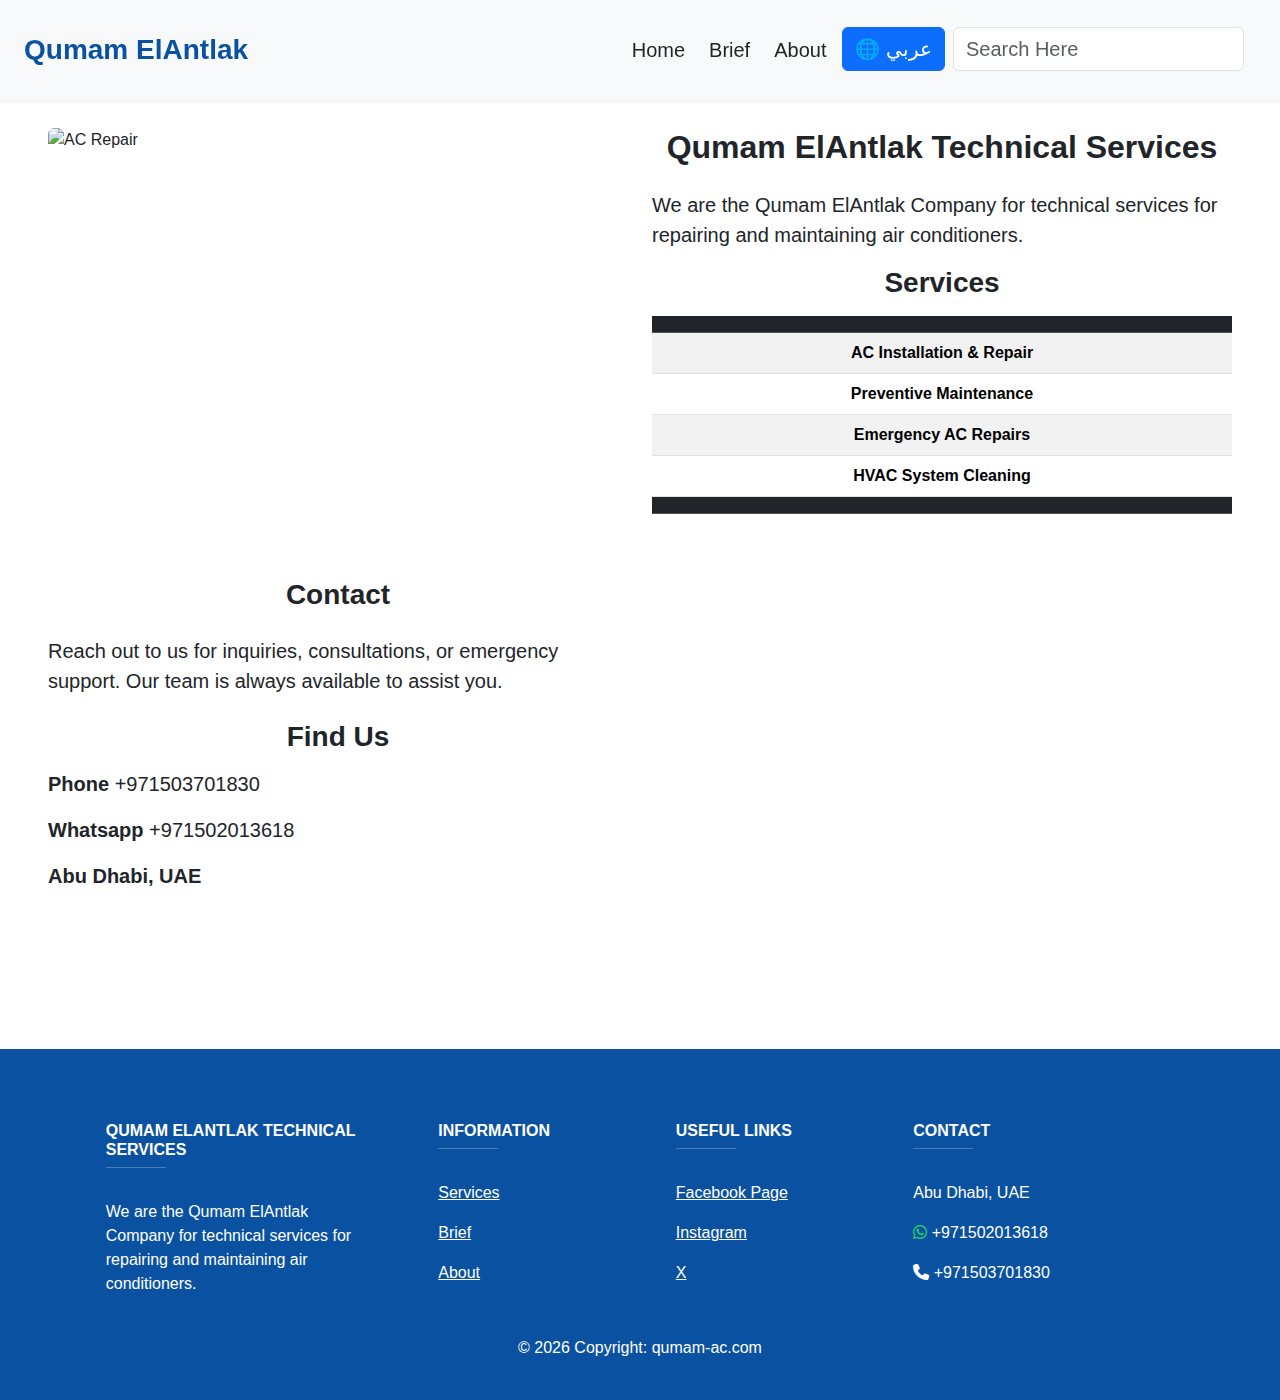
==== routes/about-us.html @ 4240a0bd "First Dev Commit" ====
<!DOCTYPE html>
<html lang="en">

<head>
    <meta charset="UTF-8">
    <meta name="viewport" content="width=device-width, initial-scale=1.0">
    <meta name="description"
        content="Qumam ElAntlak Technical Services - Professional air conditioner repair and maintenance services in Abu Dhabi, UAE. Trusted by customers for quality and reliability.">
    <meta name="keywords"
        content="Qumam ElAntlak, air conditioner repair, AC maintenance, technical services, Abu Dhabi, UAE">
    <meta name="author" content="Qumam ElAntlak Technical Services">
    <meta property="og:title" content="Qumam ElAntlak Technical Services">
    <meta property="og:description"
        content="Professional air conditioner repair and maintenance services in Abu Dhabi, UAE.">
    <title>Qumam ElAntlak Technical Services</title>
    <link rel="stylesheet" href="https://cdn.jsdelivr.net/npm/bootstrap@5.3.0/dist/css/bootstrap.min.css">
    <link rel="stylesheet" href="https://cdnjs.cloudflare.com/ajax/libs/font-awesome/6.5.1/css/all.min.css">
    <link rel="stylesheet" href="../styles/index.css">
</head>

<body>
    <nav class="navbar navbar-expand-lg navbar-light bg-light p-4 fixed-top shadow-sm">
        <a class="navbar-brand text-dark fs-3" href="/">
            <strong><span data-key="qumamElantlakBrand"></span></strong>
        </a>
        <button class="navbar-toggler" type="button" data-bs-toggle="offcanvas" data-bs-target="#offcanvasNavbar">
            <span class="navbar-toggler-icon"></span>
        </button>
        <div class="container">
            <div class="offcanvas offcanvas-end text-dark" id="offcanvasNavbar">
                <div class="offcanvas-header">
                    <h5 class="offcanvas-title"><span data-key="qumamElantlakBrand"></span></h5>
                    <button type="button" class="btn-close btn-close-balck" data-bs-dismiss="offcanvas"></button>
                </div>
                <div class="offcanvas-body justify-content-end">
                    <ul class="navbar-nav">
                        <li class="nav-item me-2"><a class="nav-link text-dark fs-5" href="/"
                                data-key="home">Home</a>
                        </li>
                        <li class="nav-item me-2"><a class="nav-link text-dark fs-5" href="/routes/brief.html"
                                data-key="brief">Brief</a></li>
                        <li class="nav-item me-2">
                            <a class="nav-link text-dark fs-5" href="/routes/about-us.html" data-key="about">About
                                Us</a>
                        </li>
                        <li class="nav-item ms-2 me-2" id="lang-item">
                            <button id="lang-toggle" class="btn btn-primary ms-auto fs-5">🌐 عربي</button>
                        </li>
                    </ul>
                    <div class="position-relative">
                        <input class="form-control fs-5" type="text" id="search" placeholder="Search Here">
                        <ul class="list-group search-results d-none" id="search-results"></ul>
                    </div>
                </div>
            </div>
        </div>
    </nav>

    <div class="container-fluid about p-5">
        <section class="about-section">
            <div class="row">
                <div class="col-md-6">
                    <img src="https://5.imimg.com/data5/SELLER/Default/2023/6/315082132/GH/WU/GO/77020435/split-ac-repair-services.jpg"
                        alt="AC Repair" class="img-fluid rounded mb-4">
                </div>
                <div class="col-md-6">
                    <h2 class="text-center mb-4 fw-bold fs-2" data-key="qumamElantlakFullName">Qumam ElAntlak</h2>
                    <p data-key="description" class="fs-5"></p>
    
                    <h4 class="mb-3 text-center fw-bold fs-3" data-key="services"></h4>
                    <table class="table table-striped table-hover text-center">
                        <thead class="table-dark">
                            <tr>
                                <th></th>
                            </tr>
                        </thead>
                        <tbody>
                            <tr>
                                <td><strong>AC Installation & Repair</strong></td>
                            </tr>
                            <tr>
                                <td><strong>Preventive Maintenance</strong></td>
                            </tr>
                            <tr>
                                <td><strong>Emergency AC Repairs</strong></td>
                            </tr>
                            <tr>
                                <td><strong>HVAC System Cleaning</strong></td>
                            </tr>
                        </tbody>
                        <tfoot class="table-dark">
                            <tr>
                                <th></th>
                            </tr>
                        </tfoot>
                    </table>
                </div>
            </div>
    
            <div class="row mt-5">
                <div class="col-md-6">
                    <h2 class="text-center mb-4 fw-bold fs-3" data-key="contact"></h2>
                    <div class="about-description mb-4">
                        <p data-key="aboutDescription" class="fs-5"></p>
                    </div>
    
                    <div class="contact-section">
                        <h4 class="text-center mb-3 fw-bold fs-3" data-key="findUs"></h4>
                        <p class="fs-5"><strong data-key="phoneTitle"></strong> +971503701830</p>
                        <p class="fs-5"><strong data-key="whatsappTitle"></strong> +971502013618</p>
                        <p class="fs-5 fw-bold" data-key="abuDhabi"></p>
                    </div>
                </div>
    
                <div class="col-md-6">
                    <iframe
                        src="https://www.google.com/maps/embed?pb=!1m18!1m12!1m3!1d465132.97329887934!2d54.888279383675595!3d24.38647391033952!2m3!1f0!2f0!3f0!3m2!1i1024!2i768!4f13.1!3m3!1m2!1s0x3e5e440f723ef2b9%3A0xc7cc2e9341971108!2z2KPYqNmIINi42KjZiiAtINin2YTYpdmF2KfYsdin2Kog2KfZhNi52LHYqNmK2Kkg2KfZhNmF2KrYrdiv2Kk!5e0!3m2!1sar!2seg!4v1741434849561!5m2!1sar!2seg"
                        width="100%" height="400" frameborder="0" style="border: 0;" allowfullscreen="" loading="lazy"
                        referrerpolicy="no-referrer-when-downgrade"
                        aria-hidden="false" tabindex="0" title="Abu Dhabi, UAE Location"></iframe>
                </div>
            </div>
        </section>
    </div>   

    <footer class="floating-components text-center text-lg-start text-white p-4 mt-3" style="background-color: #0A52A1">
        <section>
            <div class="container text-center text-md-start mt-5">
                <div class="row mt-3">
                    <div class="col-md-3 col-lg-4 col-xl-3 mx-auto mb-4">
                        <h6 class="text-uppercase fw-bold" data-key="qumamElantlakFullName"></h6>
                        <hr class="mb-4 mt-0 d-inline-block mx-auto"
                            style="width: 60px; background-color: #0A52A1; height: 2px" />
                        <p data-key="description"></p>
                    </div>
                    <div class="col-md-2 col-lg-2 col-xl-2 mx-auto mb-4">
                        <h6 class="text-uppercase fw-bold" data-key="information"></h6>
                        <hr class="mb-4 mt-0 d-inline-block mx-auto"
                            style="width: 60px; background-color: #0A52A1; height: 2px" />
                        <p>
                            <a href="/routes/about-us.html" 
                            class="text-white" data-key="services"></a>
                        </p>
                        <p>
                            <a href="/routes/brief.html" 
                            class="text-white" data-key="brief"></a>
                        </p>
                        <p>
                            <a href="/routes/about-us.html" 
                            class="text-white" data-key="about"></a>
                        </p>
                    </div>
                    <div class="col-md-3 col-lg-2 col-xl-2 mx-auto mb-4">
                        <h6 class="text-uppercase fw-bold" data-key="usefulLinks"></h6>
                        <hr class="mb-4 mt-0 d-inline-block mx-auto"
                            style="width: 60px; background-color: #0A52A1; height: 2px" />
                        <p>
                            <a href="#!" class="text-white" data-key="facebookPage"></a>
                        </p>
                        <p>
                            <a href="#!" class="text-white" data-key="instagram"></a>
                        </p>
                        <p>
                            <a href="#!" class="text-white" data-key="x"></a>
                        </p>
                    </div>
                    <div class="col-md-4 col-lg-3 col-xl-3 mx-auto mb-md-0 mb-4">
                        <h6 class="text-uppercase fw-bold" data-key="contact"></h6>
                        <hr class="mb-4 mt-0 d-inline-block mx-auto"
                            style="width: 60px; background-color: #0A52A1; height: 2px" />
                        <p data-key="abuDhabi"><i class="fas fa-home mr-3"></i></p>
                        <p><i class="fab fa-whatsapp mr-3"></i> +971502013618</p>
                        <p><i class="fas fa-phone mr-3"></i> +971503701830</p>
                    </div>
                </div>
            </div>
        </section>
        <p class="text-center">
            ©
            <script>
                const date = new Date();
                document.write(date.getFullYear());
            </script>
            <span data-key="copyright" class="text-center">Copyright: qumam-ac.com</span>
        </p>
    </footer>

    <script type="module" src="../js/index.js"></script>
    <script src="https://cdn.jsdelivr.net/npm/bootstrap@5.3.0/dist/js/bootstrap.bundle.min.js"></script>
</body>

</html>
---- styles/index.css ----
@import url("./css/header.css");
@import url("./css/blog.css");
@import url("./css/about.css");
@import url("./css/comment-area.css");
@import url("./css/floating-btn.css");
@import url("./css/footer.css");

* {
    font-family: sans-serif;
}

body {
    padding: 0;
    margin: 0;
    box-sizing: border-box;
    height: 100vh;
    width: 100%;
}
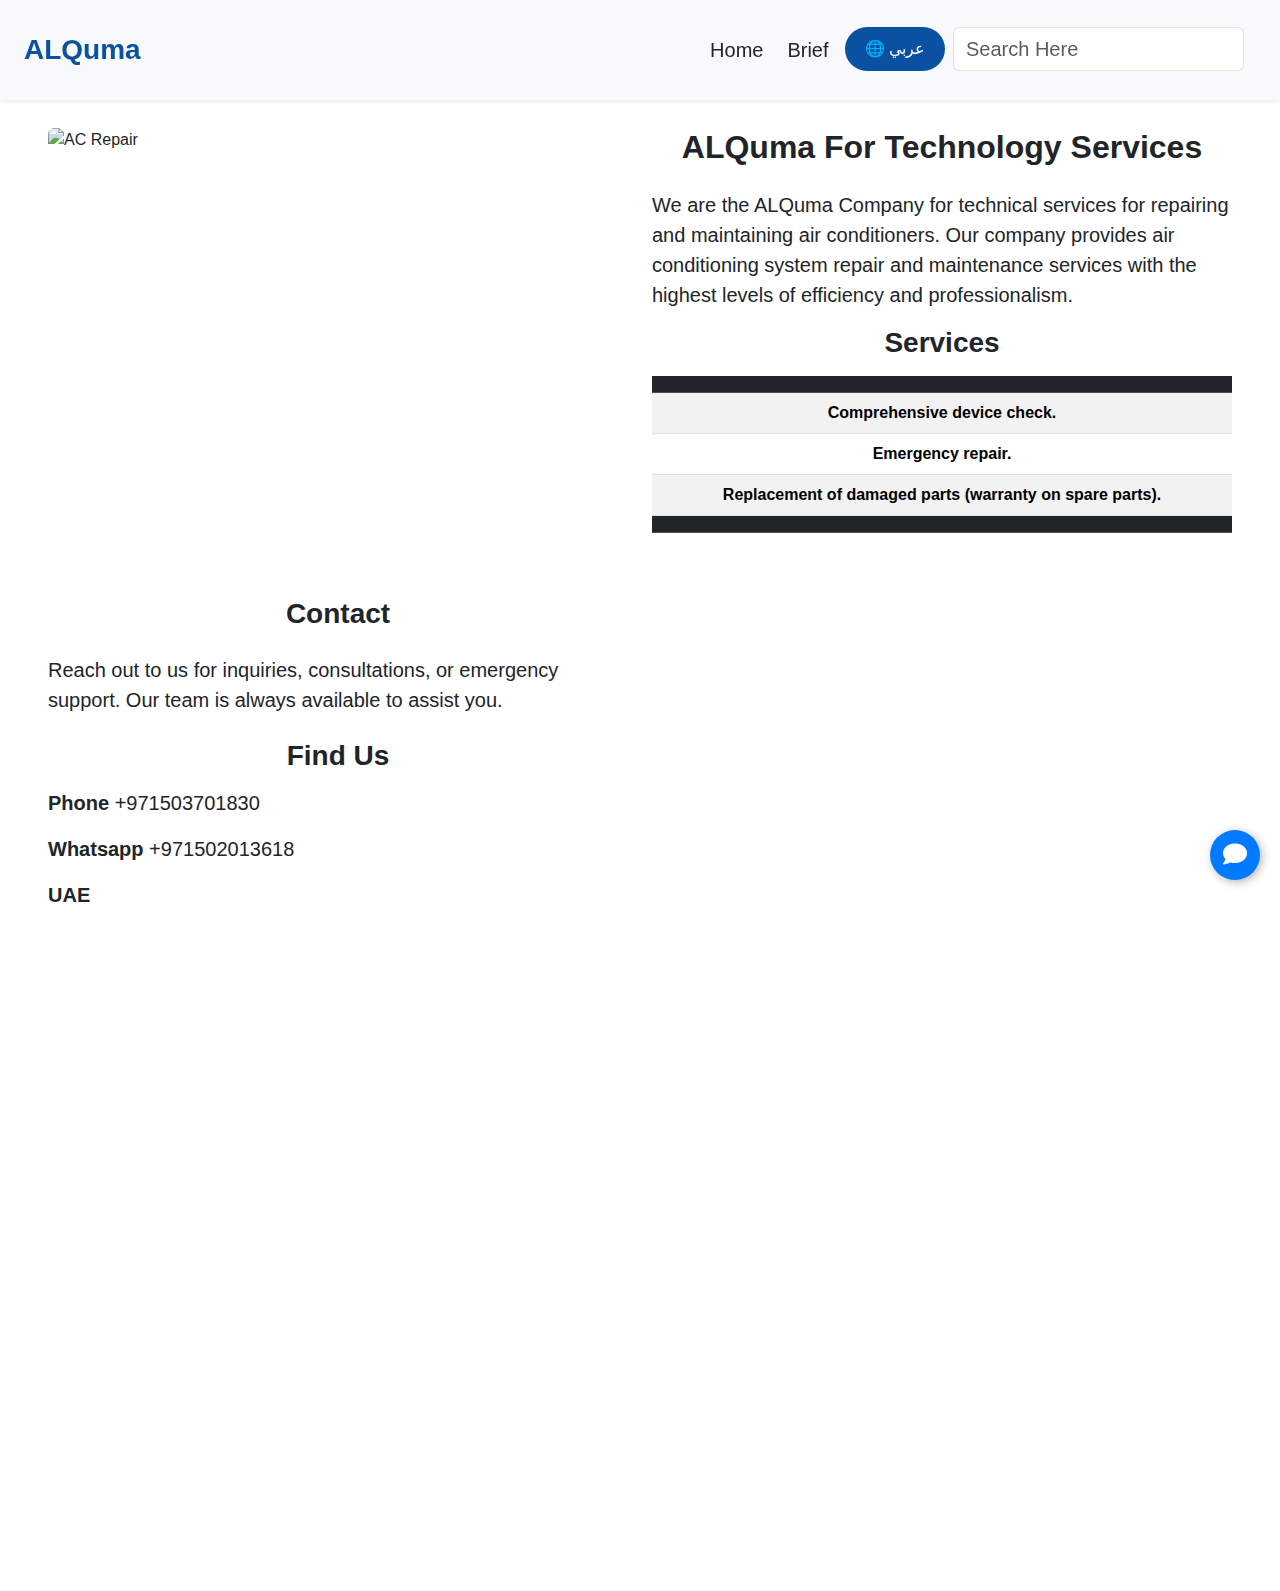
==== commit c465d32f: "Second Dev Commit" ====
--- a/routes/about-us.html
+++ b/routes/about-us.html
@@ -5,14 +5,14 @@
     <meta charset="UTF-8">
     <meta name="viewport" content="width=device-width, initial-scale=1.0">
     <meta name="description"
-        content="Qumam ElAntlak Technical Services - Professional air conditioner repair and maintenance services in Abu Dhabi, UAE. Trusted by customers for quality and reliability.">
+        content="ALQuma For Technology Services - Professional air conditioner repair and maintenance services in Abu Dhabi, UAE. Trusted by customers for quality and reliability.">
     <meta name="keywords"
         content="Qumam ElAntlak, air conditioner repair, AC maintenance, technical services, Abu Dhabi, UAE">
-    <meta name="author" content="Qumam ElAntlak Technical Services">
-    <meta property="og:title" content="Qumam ElAntlak Technical Services">
+    <meta name="author" content="ALQuma For Technology Services">
+    <meta property="og:title" content="ALQuma For Technology Services">
     <meta property="og:description"
         content="Professional air conditioner repair and maintenance services in Abu Dhabi, UAE.">
-    <title>Qumam ElAntlak Technical Services</title>
+    <title>ALQuma For Technology Services</title>
     <link rel="stylesheet" href="https://cdn.jsdelivr.net/npm/bootstrap@5.3.0/dist/css/bootstrap.min.css">
     <link rel="stylesheet" href="https://cdnjs.cloudflare.com/ajax/libs/font-awesome/6.5.1/css/all.min.css">
     <link rel="stylesheet" href="../styles/index.css">
@@ -34,17 +34,12 @@
                 </div>
                 <div class="offcanvas-body justify-content-end">
                     <ul class="navbar-nav">
-                        <li class="nav-item me-2"><a class="nav-link text-dark fs-5" href="/"
-                                data-key="home">Home</a>
+                        <li class="nav-item me-2"><a class="nav-link text-dark fs-5" href="/" data-key="home">Home</a>
                         </li>
-                        <li class="nav-item me-2"><a class="nav-link text-dark fs-5" href="/routes/brief.html"
+                        <li class="nav-item me-2"><a class="nav-link text-dark fs-5" href="../routes/brief.html"
                                 data-key="brief">Brief</a></li>
-                        <li class="nav-item me-2">
-                            <a class="nav-link text-dark fs-5" href="/routes/about-us.html" data-key="about">About
-                                Us</a>
-                        </li>
                         <li class="nav-item ms-2 me-2" id="lang-item">
-                            <button id="lang-toggle" class="btn btn-primary ms-auto fs-5">🌐 عربي</button>
+                            <button id="lang-toggle" class="btn btn-primary ms-auto">🌐 عربي</button>
                         </li>
                     </ul>
                     <div class="position-relative">
@@ -64,9 +59,9 @@
                         alt="AC Repair" class="img-fluid rounded mb-4">
                 </div>
                 <div class="col-md-6">
-                    <h2 class="text-center mb-4 fw-bold fs-2" data-key="qumamElantlakFullName">Qumam ElAntlak</h2>
+                    <h2 class="text-center mb-4 fw-bold fs-2" data-key="alqumaFullName"></h2>
                     <p data-key="description" class="fs-5"></p>
-    
+
                     <h4 class="mb-3 text-center fw-bold fs-3" data-key="services"></h4>
                     <table class="table table-striped table-hover text-center">
                         <thead class="table-dark">
@@ -76,16 +71,13 @@
                         </thead>
                         <tbody>
                             <tr>
-                                <td><strong>AC Installation & Repair</strong></td>
+                                <td><strong data-key="deviceCheck"></strong></td>
                             </tr>
                             <tr>
-                                <td><strong>Preventive Maintenance</strong></td>
+                                <td><strong data-key="emergencyRepair"></strong></td>
                             </tr>
                             <tr>
-                                <td><strong>Emergency AC Repairs</strong></td>
-                            </tr>
-                            <tr>
-                                <td><strong>HVAC System Cleaning</strong></td>
+                                <td><strong data-key="replacement"></strong></td>
                             </tr>
                         </tbody>
                         <tfoot class="table-dark">
@@ -96,39 +88,52 @@
                     </table>
                 </div>
             </div>
-    
+
             <div class="row mt-5">
                 <div class="col-md-6">
                     <h2 class="text-center mb-4 fw-bold fs-3" data-key="contact"></h2>
                     <div class="about-description mb-4">
                         <p data-key="aboutDescription" class="fs-5"></p>
                     </div>
-    
+
                     <div class="contact-section">
                         <h4 class="text-center mb-3 fw-bold fs-3" data-key="findUs"></h4>
                         <p class="fs-5"><strong data-key="phoneTitle"></strong> +971503701830</p>
                         <p class="fs-5"><strong data-key="whatsappTitle"></strong> +971502013618</p>
-                        <p class="fs-5 fw-bold" data-key="abuDhabi"></p>
+                        <p class="fs-5 fw-bold" data-key="UAE"></p>
                     </div>
                 </div>
-    
+
                 <div class="col-md-6">
                     <iframe
-                        src="https://www.google.com/maps/embed?pb=!1m18!1m12!1m3!1d465132.97329887934!2d54.888279383675595!3d24.38647391033952!2m3!1f0!2f0!3f0!3m2!1i1024!2i768!4f13.1!3m3!1m2!1s0x3e5e440f723ef2b9%3A0xc7cc2e9341971108!2z2KPYqNmIINi42KjZiiAtINin2YTYpdmF2KfYsdin2Kog2KfZhNi52LHYqNmK2Kkg2KfZhNmF2KrYrdiv2Kk!5e0!3m2!1sar!2seg!4v1741434849561!5m2!1sar!2seg"
-                        width="100%" height="400" frameborder="0" style="border: 0;" allowfullscreen="" loading="lazy"
-                        referrerpolicy="no-referrer-when-downgrade"
-                        aria-hidden="false" tabindex="0" title="Abu Dhabi, UAE Location"></iframe>
+                        src="https://www.google.com/maps/embed?pb=!1m18!1m12!1m3!1d1861093.4514351555!2d55.26808474350379!3d24.348298836248023!2m3!1f0!2f0!3f0!3m2!1i1024!2i768!4f13.1!3m3!1m2!1s0x3e5e48dfb1ab12bd%3A0x33d32f56c0080aa7!2z2KfZhNil2YXYp9ix2KfYqiDYp9mE2LnYsdio2YrYqSDYp9mE2YXYqtit2K_YqQ!5e0!3m2!1sar!2seg!4v1741621225327!5m2!1sar!2seg"
+                        width="100%" height="450" style="border:0;" allowfullscreen="" loading="lazy"
+                        aria-hidden="false" tabindex="0" referrerpolicy="no-referrer-when-downgrade"
+                        title="UAE Location">
+                    </iframe>
                 </div>
             </div>
         </section>
-    </div>   
+    </div>
 
-    <footer class="floating-components text-center text-lg-start text-white p-4 mt-3" style="background-color: #0A52A1">
+    <div class="floating-button">
+        <button id="toggleButton"><i class="fa-solid fa-comment"></i></button>
+        <div id="options" class="options">
+            <a href="https://wa.me/+971502013618" target="_blank" id="whatsappBtn">
+                <i class="fab fa-whatsapp"></i>
+            </a>
+            <a href="tel:+971503701830" id="phoneBtn">
+                <i class="fas fa-phone"></i>
+            </a>
+        </div>
+    </div>
+
+    <footer class="floating-components text-center text-lg-start text-white p-4 mt-3">
         <section>
             <div class="container text-center text-md-start mt-5">
                 <div class="row mt-3">
                     <div class="col-md-3 col-lg-4 col-xl-3 mx-auto mb-4">
-                        <h6 class="text-uppercase fw-bold" data-key="qumamElantlakFullName"></h6>
+                        <h6 class="text-uppercase fw-bold" data-key="alqumaFullName"></h6>
                         <hr class="mb-4 mt-0 d-inline-block mx-auto"
                             style="width: 60px; background-color: #0A52A1; height: 2px" />
                         <p data-key="description"></p>
@@ -138,16 +143,10 @@
                         <hr class="mb-4 mt-0 d-inline-block mx-auto"
                             style="width: 60px; background-color: #0A52A1; height: 2px" />
                         <p>
-                            <a href="/routes/about-us.html" 
-                            class="text-white" data-key="services"></a>
+                            <a href="/" class="text-white" data-key="services"></a>
                         </p>
                         <p>
-                            <a href="/routes/brief.html" 
-                            class="text-white" data-key="brief"></a>
-                        </p>
-                        <p>
-                            <a href="/routes/about-us.html" 
-                            class="text-white" data-key="about"></a>
+                            <a href="../routes/brief.html" class="text-white" data-key="brief"></a>
                         </p>
                     </div>
                     <div class="col-md-3 col-lg-2 col-xl-2 mx-auto mb-4">
@@ -168,7 +167,7 @@
                         <h6 class="text-uppercase fw-bold" data-key="contact"></h6>
                         <hr class="mb-4 mt-0 d-inline-block mx-auto"
                             style="width: 60px; background-color: #0A52A1; height: 2px" />
-                        <p data-key="abuDhabi"><i class="fas fa-home mr-3"></i></p>
+                        <p data-key="UAE"><i class="fas fa-home mr-3"></i></p>
                         <p><i class="fab fa-whatsapp mr-3"></i> +971502013618</p>
                         <p><i class="fas fa-phone mr-3"></i> +971503701830</p>
                     </div>
--- a/styles/index.css
+++ b/styles/index.css
@@ -1,6 +1,8 @@
+/* Main CSS Imports */
 @import url("./css/header.css");
 @import url("./css/blog.css");
 @import url("./css/about.css");
+@import url("./css/brief.css");
 @import url("./css/comment-area.css");
 @import url("./css/floating-btn.css");
 @import url("./css/footer.css");
@@ -15,4 +17,21 @@
     box-sizing: border-box;
     height: 100vh;
     width: 100%;
+}
+
+.btn-primary {
+    background-color: var(--primary-color);
+    border: none;
+    padding: 10px 20px;
+    font-size: 1rem;
+    border-radius: 25px;
+    transition: background-color 0.3s ease;
+}
+
+.btn-primary:hover {
+    background-color: #083C7A;
+}
+
+footer {
+    background-color: #0A52A1;
 }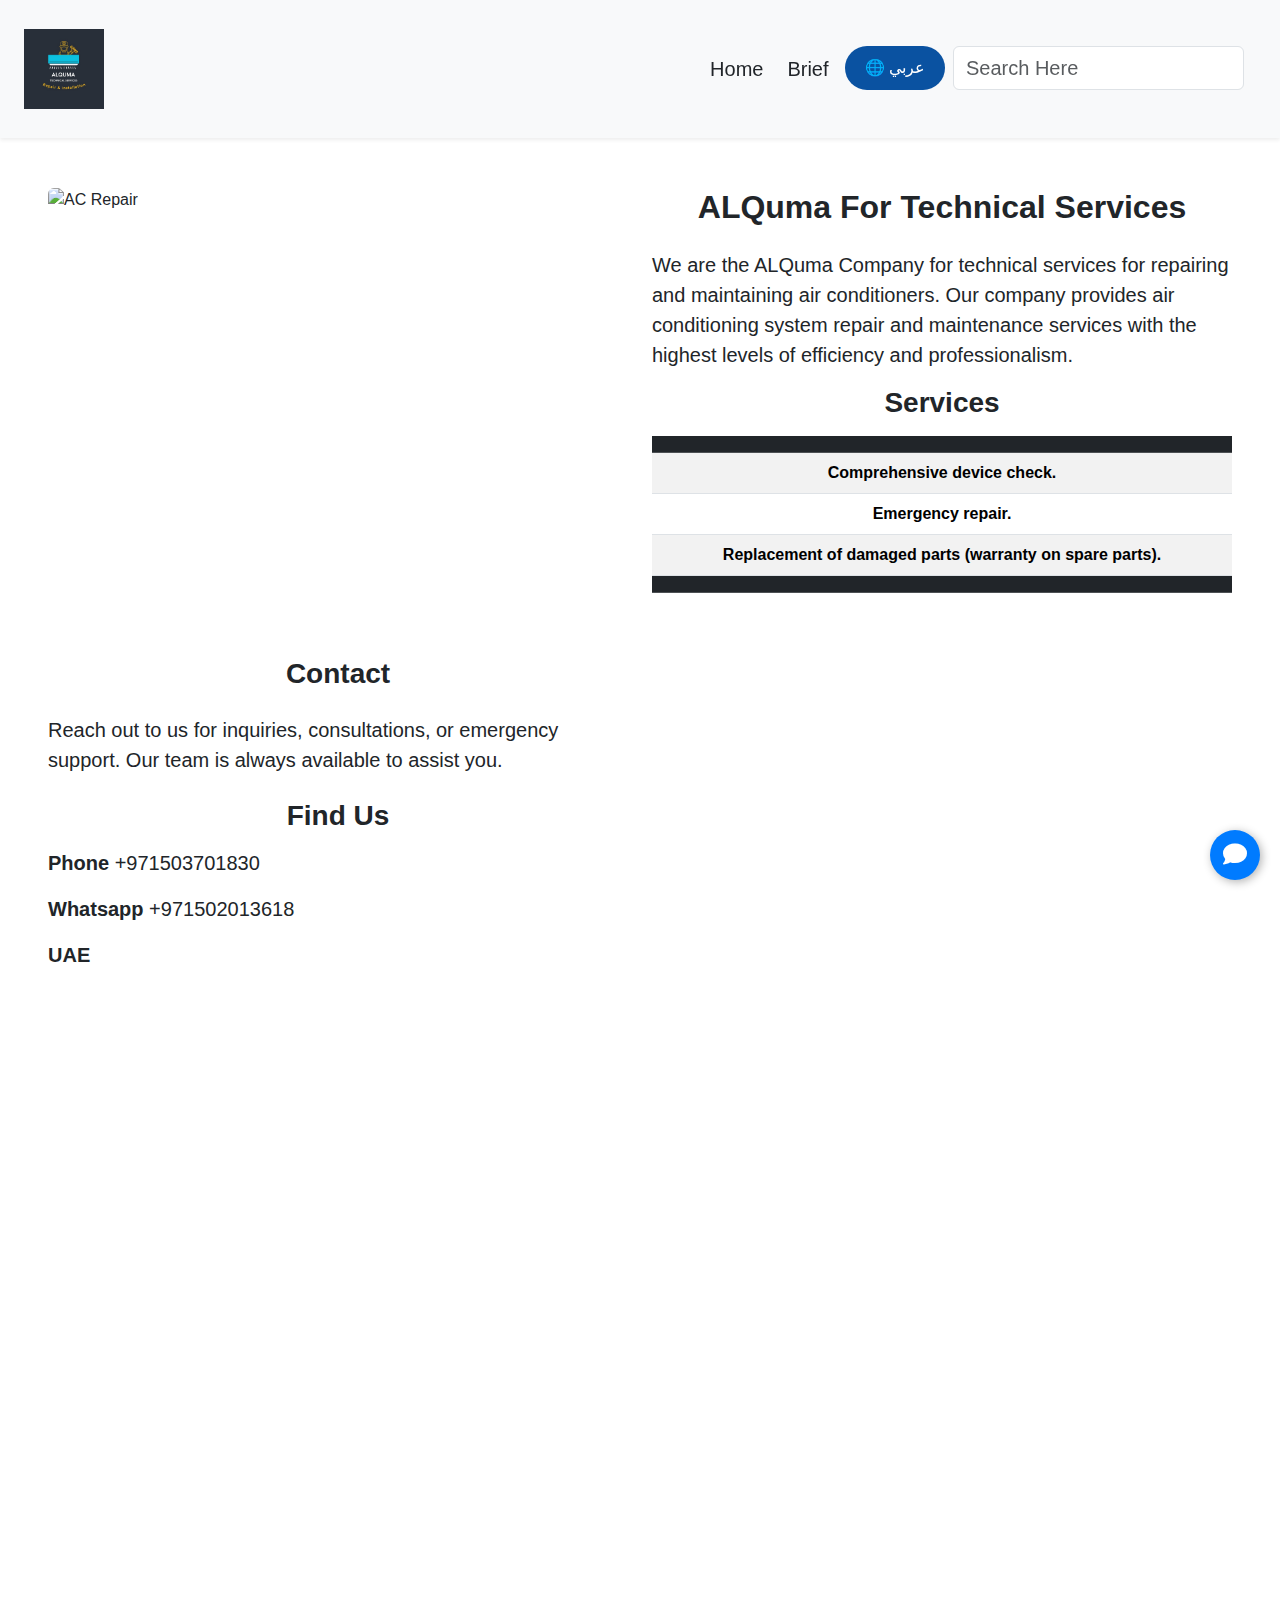
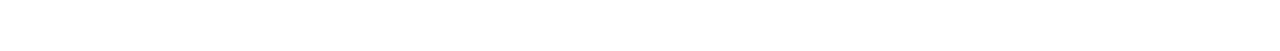
==== commit 2d0cffee: "Third Dev Commit" ====
--- a/routes/about-us.html
+++ b/routes/about-us.html
@@ -5,14 +5,14 @@
     <meta charset="UTF-8">
     <meta name="viewport" content="width=device-width, initial-scale=1.0">
     <meta name="description"
-        content="ALQuma For Technology Services - Professional air conditioner repair and maintenance services in Abu Dhabi, UAE. Trusted by customers for quality and reliability.">
+        content="ALQuma For Technical Services - Professional air conditioner repair and maintenance services in Abu Dhabi, UAE. Trusted by customers for quality and reliability.">
     <meta name="keywords"
         content="Qumam ElAntlak, air conditioner repair, AC maintenance, technical services, Abu Dhabi, UAE">
-    <meta name="author" content="ALQuma For Technology Services">
-    <meta property="og:title" content="ALQuma For Technology Services">
+    <meta name="author" content="ALQuma For Technical Services">
+    <meta property="og:title" content="ALQuma For Technical Services">
     <meta property="og:description"
         content="Professional air conditioner repair and maintenance services in Abu Dhabi, UAE.">
-    <title>ALQuma For Technology Services</title>
+    <title>ALQuma For Technical Services</title>
     <link rel="stylesheet" href="https://cdn.jsdelivr.net/npm/bootstrap@5.3.0/dist/css/bootstrap.min.css">
     <link rel="stylesheet" href="https://cdnjs.cloudflare.com/ajax/libs/font-awesome/6.5.1/css/all.min.css">
     <link rel="stylesheet" href="../styles/index.css">
@@ -20,8 +20,8 @@
 
 <body>
     <nav class="navbar navbar-expand-lg navbar-light bg-light p-4 fixed-top shadow-sm">
-        <a class="navbar-brand text-dark fs-3" href="/">
-            <strong><span data-key="qumamElantlakBrand"></span></strong>
+        <a class="navbar-brand" href="/">
+            <img src="/assets/Logo.jpg" width="80" height="80" alt="ALQuma Brand Logo">
         </a>
         <button class="navbar-toggler" type="button" data-bs-toggle="offcanvas" data-bs-target="#offcanvasNavbar">
             <span class="navbar-toggler-icon"></span>
--- a/styles/index.css
+++ b/styles/index.css
@@ -5,7 +5,6 @@
 @import url("./css/brief.css");
 @import url("./css/comment-area.css");
 @import url("./css/floating-btn.css");
-@import url("./css/footer.css");
 
 * {
     font-family: sans-serif;
@@ -17,6 +16,7 @@
     box-sizing: border-box;
     height: 100vh;
     width: 100%;
+    padding-top: 60px; 
 }
 
 .btn-primary {
